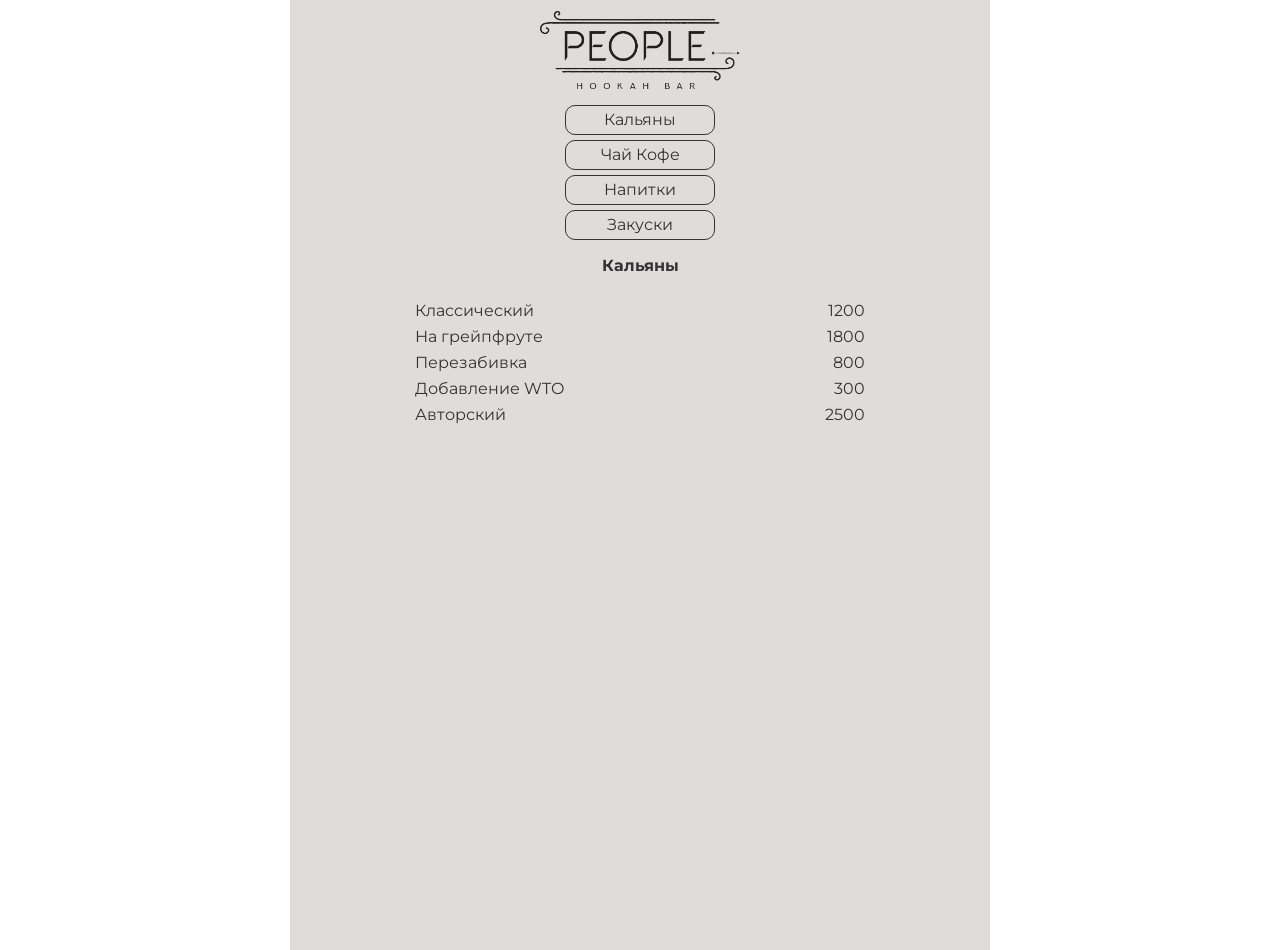
==== index.html @ 86c19dba "new" ====
<!doctype html>
<html lang="ru">

<head>
    <meta charset="UTF-8">
    <meta name="viewport"
        content="width=device-width, user-scalable=no, initial-scale=1.0, maximum-scale=1.0, minimum-scale=1.0">
    <meta http-equiv="X-UA-Compatible" content="ie=edge">
    <link rel="stylesheet" href="/style/style.css">
    <title>Кальяны</title>
</head>

<body>
    <div class="container">
        <div class="logo"></div>
        <div class="border-link">
            <p class="title"><a href="./index.html" class="link">Кальяны</a></p>
        </div>
        <div class="border-link">
            <p class="title"><a href="./pages/chay.html" class="link">Чай Кофе</a></p>
        </div>
        <div class="border-link">
            <p class="title"><a href="./pages/napitki.html" class="link">Напитки</a></p>
        </div>
        <div class="border-link">
            <p class="title"><a href="./pages/snek.html" class="link">Закуски</a></p>
        </div>
        <p class="subtitle">Кальяны</p>
        <table class="table">
            <tr class='menu'>
                <td class="name">Классический</td>
                <td class="price">1200</td>
            </tr>
            <tr class='menu'>
                <td class="name">На грейпфруте</td>
                <td class="price">1800</td>
            </tr>
            <tr class='menu'>
                <td class="name">Перезабивка</td>
                <td class="price">800</td>
            </tr>
            <tr class='menu'>
                <td class="name">Добавление WTO</td>
                <td class="price">300</td>
            </tr>
            <tr class='menu'>
                <td class="name">Авторский</td>
                <td class="price">2500</td>
            </tr>
        </table>
    </div>

</body>

</html>
---- style/style.css ----
@import url('https://fonts.googleapis.com/css2?family=Montserrat:wght@400;700&display=swap');


body {
    margin: 0;
    font-family: 'Montserrat', sans-serif;
    font-size: 16px;
    color: #333;

}

h1,
h2,
h3 {
    margin: 0;
}

* {
    box-sizing: border-box;
}

.logo {
    height: 100px;
    background-image: url(../img/logo.png);
    background-position: center;
    background-repeat: no-repeat;
    background-size: 200px;
}

.container {
    max-width: 700px;
    /* height: auto; */
    height: 100vh;
    min-height: 950px;
    margin: 0 auto;
    background-color: rgba(199, 196, 191, 0.582);
}

.table {
    max-width: 500px;
    margin: auto;
    border-spacing: 5px;
    margin-top: 20px;
}

.name {
    /* border: 1px solid red; */
    text-align: left;
    padding-left: 20px;
    width: 600px;

}

.price {
    /* border: 1px solid red; */
    text-align: right;
    padding-right: 20px;
    width: 200px;
}

.title {
    text-align: center;
    margin: 0;
    padding-top: 4px;

}

.link {
    text-decoration: none;
    /* text-align: center; */
    margin: 0;
    color: #333;
    font-size: 16px;
    
        /* border: 1px solid red; */
}

.link:active {
    color: #eee;
    /* font-weight: bold; */

}

.border-link {
    border: 1px solid #333;
    width: 150px;
    height: 30px;
    margin: 0 auto;
    margin-top: 5px;
    border-radius: 10px;

}

.border-link:active {
    background-color: #333;
    color: #eee;

}

.subtitle {
    text-align: center;
    font-weight: bold;
}
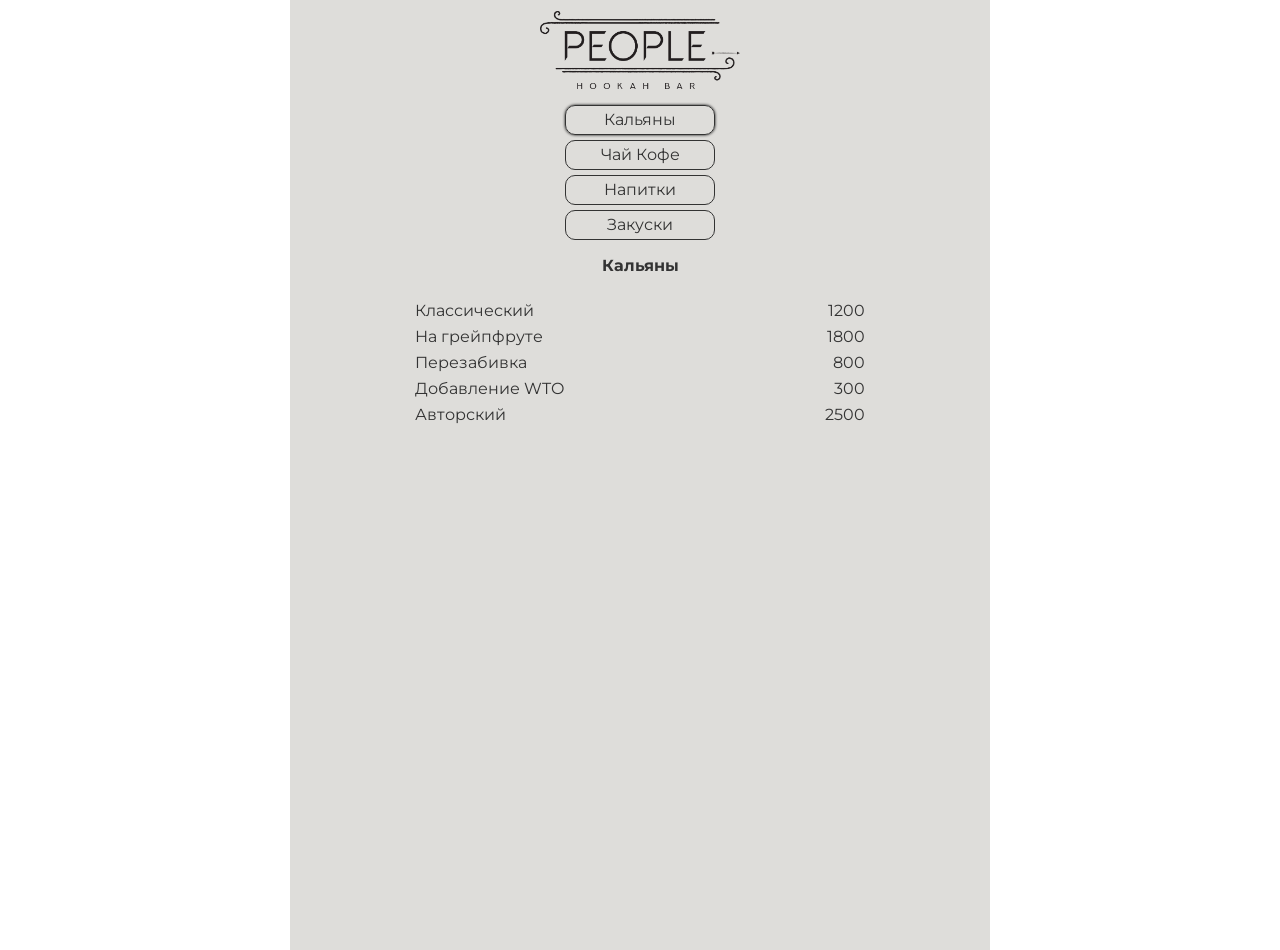
==== commit f050070a: "link-active" ====
--- a/index.html
+++ b/index.html
@@ -6,14 +6,14 @@
     <meta name="viewport"
         content="width=device-width, user-scalable=no, initial-scale=1.0, maximum-scale=1.0, minimum-scale=1.0">
     <meta http-equiv="X-UA-Compatible" content="ie=edge">
-    <link rel="stylesheet" href="/style/style.css">
+    <link rel="stylesheet" href="style/style.css">
     <title>Кальяны</title>
 </head>
 
 <body>
     <div class="container">
         <div class="logo"></div>
-        <div class="border-link">
+        <div class="border-link link-active">
             <p class="title"><a href="./index.html" class="link">Кальяны</a></p>
         </div>
         <div class="border-link">
--- a/style/style.css
+++ b/style/style.css
@@ -100,4 +100,8 @@
 .subtitle {
     text-align: center;
     font-weight: bold;
+}
+
+.link-active {
+    box-shadow: 0 0 3px black;
 }
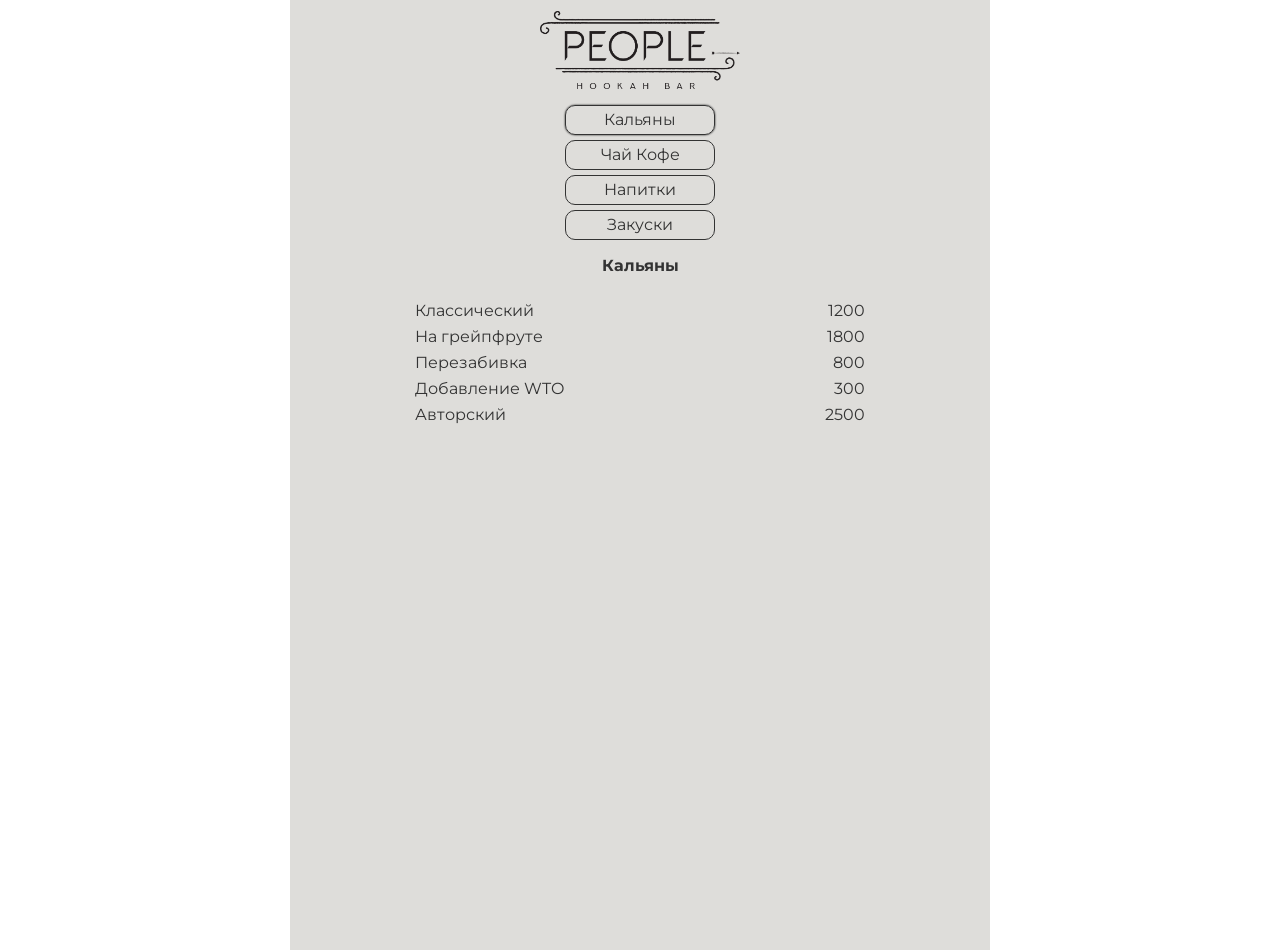
==== commit 7e06275f: "favicon" ====
--- a/index.html
+++ b/index.html
@@ -7,6 +7,7 @@
         content="width=device-width, user-scalable=no, initial-scale=1.0, maximum-scale=1.0, minimum-scale=1.0">
     <meta http-equiv="X-UA-Compatible" content="ie=edge">
     <link rel="stylesheet" href="style/style.css">
+    <link rel="icon" href="img/h.png" type="image/x-icon">
     <title>Кальяны</title>
 </head>
 
--- a/style/style.css
+++ b/style/style.css
@@ -103,5 +103,5 @@
 }
 
 .link-active {
-    box-shadow: 0 0 3px black;
+    box-shadow: 0 0 2px black;
 }
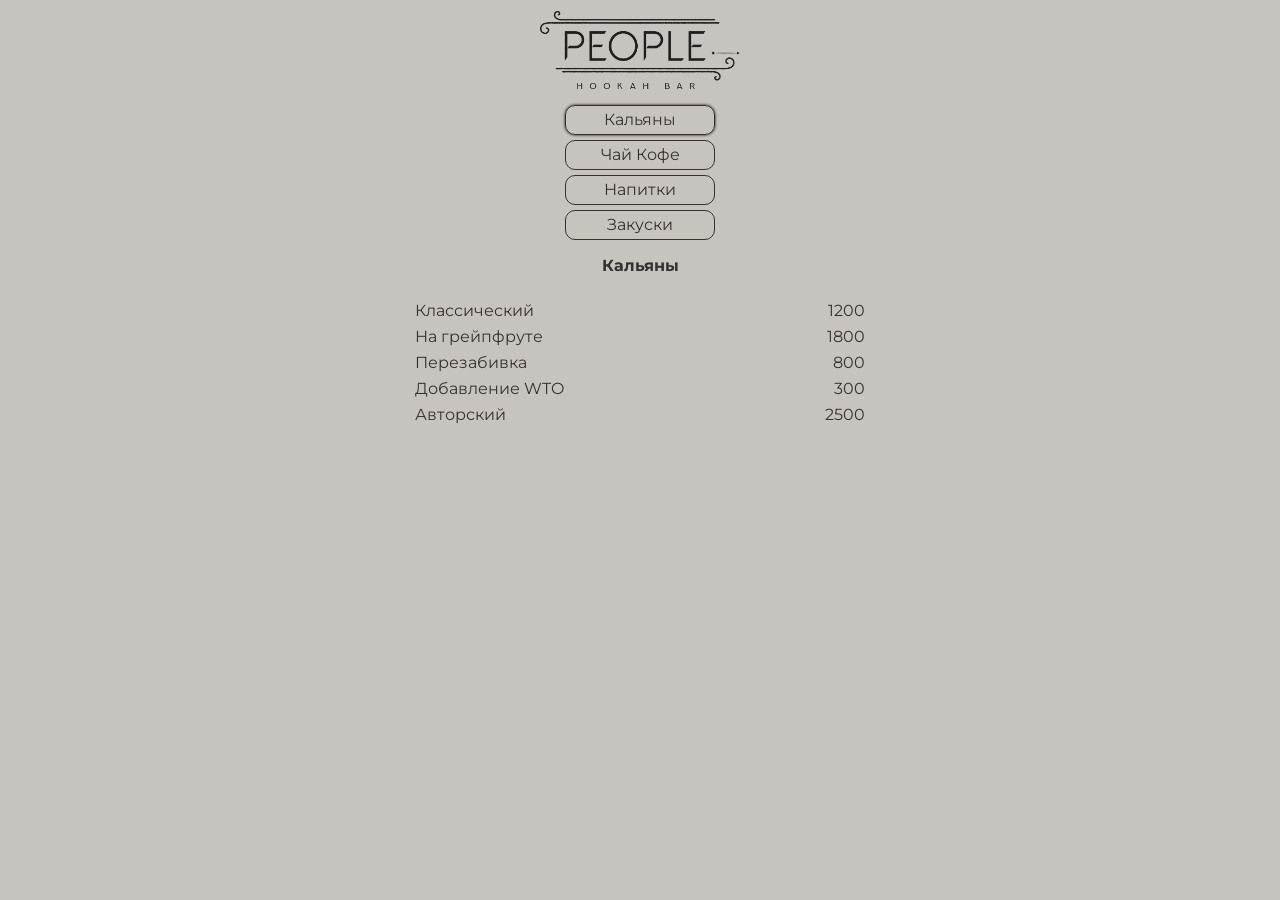
==== commit 53b26ef9: "Favicon all" ====
--- a/index.html
+++ b/index.html
@@ -7,7 +7,7 @@
         content="width=device-width, user-scalable=no, initial-scale=1.0, maximum-scale=1.0, minimum-scale=1.0">
     <meta http-equiv="X-UA-Compatible" content="ie=edge">
     <link rel="stylesheet" href="style/style.css">
-    <link rel="icon" href="img/h.png" type="image/x-icon">
+    <link rel="icon" href="./img/h.png" type="image/x-icon">
     <title>Кальяны</title>
 </head>
 
--- a/style/style.css
+++ b/style/style.css
@@ -6,6 +6,8 @@
     font-family: 'Montserrat', sans-serif;
     font-size: 16px;
     color: #333;
+    background-color: rgb(199, 196, 191);
+    height: max-content;
 
 }
 
@@ -29,11 +31,10 @@
 
 .container {
     max-width: 700px;
-    /* height: auto; */
-    height: 100vh;
-    min-height: 950px;
+    /* height: 100vh; */
+    max-height: none;
     margin: 0 auto;
-    background-color: rgba(199, 196, 191, 0.582);
+    /* background-color: rgba(199, 196, 191, 0.582); */
 }
 
 .table {
@@ -103,5 +104,5 @@
 }
 
 .link-active {
-    box-shadow: 0 0 2px black;
-}+    box-shadow: 0 0 3px black;
+}
